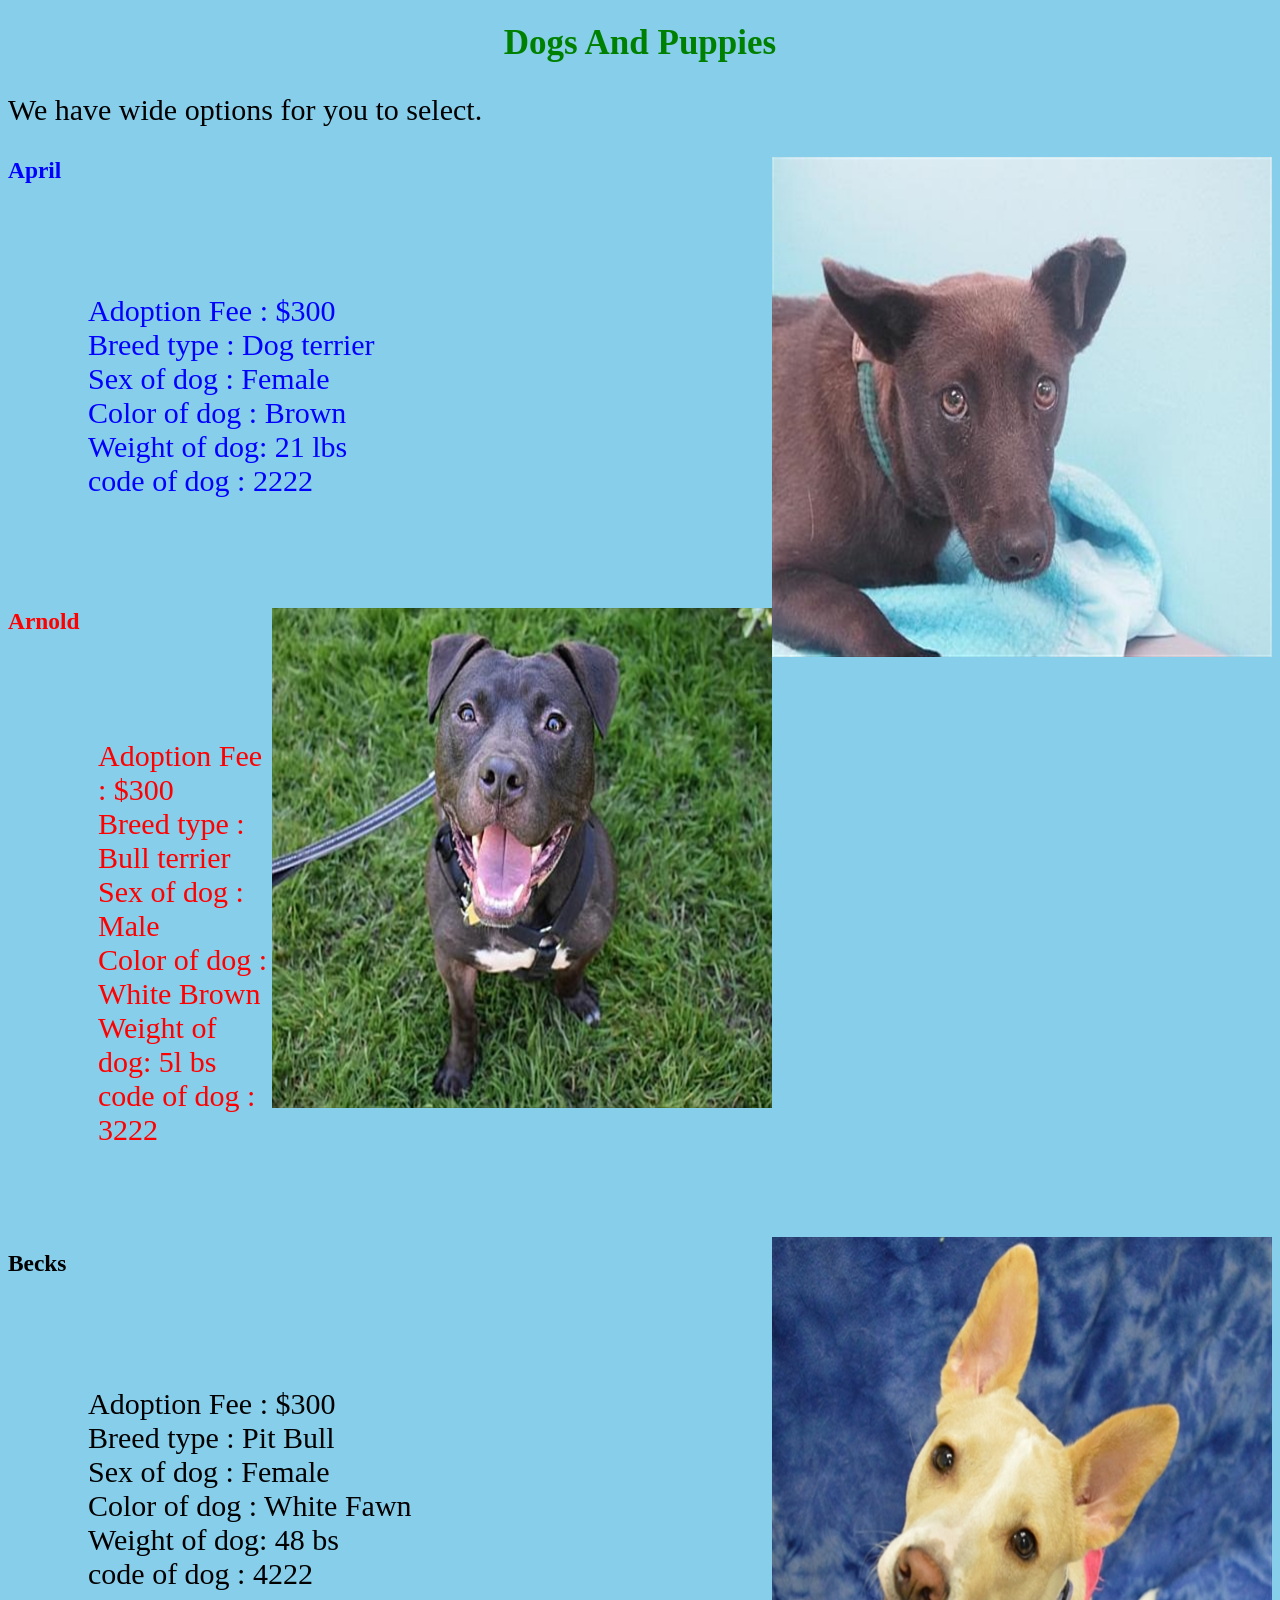
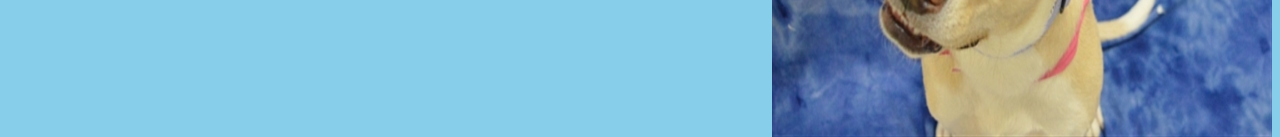
==== dogs.html @ 15231e82 "add styles to animalshelter.html and dogs.html" ====
<!DOCTYPE html>
<html>
  <head>
    <link href="css/styles.css" rel="stylesheet" text="text/css" media="all">
    <meta charset="utf-8">
    <title>dogsandpuppies</title>
  </head>
  <body>
    <h1>Dogs And Puppies</h1>
    <p class="dogp">We have wide options for you to select.</p>

      <img class="puppy" src="images/dog1.jpg" alt="dog1">
      <div class="dog">
      <h3>April</h3>
      <ul>
        <li>Adoption Fee : $300</li>
        <li>Breed type   : Dog terrier</li>
        <li>Sex of dog   : Female</li>
        <li>Color of dog : Brown</li>
        <li>Weight of dog: 21 lbs</li>
        <li>code of dog  : 2222</li>
      </ul>
    </div>
      <img class="puppy" src="images/dog2.jpg" alt="dog2">
    <div class="dog1">
      <h3>Arnold</h3>
      <ul>
        <li>Adoption Fee : $300</li>
        <li>Breed type   : Bull terrier</li>
        <li>Sex of dog   : Male</li>
        <li>Color of dog : White Brown</li>
        <li>Weight of dog: 5l bs</li>
        <li>code of dog  : 3222</li>
      </ul>
    </div>
      <img  class="puppy" src="images/dog3.jpg" alt="dog3">
    <div class="dog2">
      <h3>Becks</h3>
      <ul>
        <li>Adoption Fee : $300</li>
        <li>Breed type   : Pit Bull</li>
        <li>Sex of dog   : Female</li>
        <li>Color of dog : White Fawn</li>
        <li>Weight of dog: 48 bs</li>
        <li>code of dog  : 4222</li>
      </ul>
    </div>

  </body>
</html>
---- css/styles.css ----
@media screen and (min-width: 450px) and (max-width: 1000px){
  body {
    background-color: #F5F5DC;
    color: white;
  }
}

@media screen and (max-width: 449 px) {
  body {
    background-color: grey;
    color: white;
  }
}

@media screen and (max-width: 1300px) and (min-width: 1001px) {
  body {
    background-color: skyblue;
    color: black;
  }
}

h1 {
  color: green;
  text-align: center;
  font-size: 35px;
}

h2 {
  color: Green;
  font-size: 30px;
}

table {
  border: 2px solid green;
  width: 100%;
  height: 10%;
  color: green;
  background-color: pink;
  font-weight: bolder;
  font-size: 25px;
}

.sidebar table {
  margin: 2px;
  border: 2px solid green;
  padding: 4px;
  width: 15%;
  background-color: orange;
  font-size: 20px;
  font-weight: bold;
  line-height: inherit;
  height: 60%;
}

img {
  float: right;
  width: 83%;
  height: 60%;
}

.pet {
  color: dark grey;
  font-size: 20px;
  margin: 2px;
  border: 2px solid green;
  padding: 4px;
  background-color: pink;
}

.shelter {
  width: 33%;
  float: left;
  font-size: 20px;
  color: red;
}

.animal {
  color: blue;
}

 .dog {
  color: blue;
  font-size: 20px;
  width: 50%;
}

.dog1 {
  color: red;
  font-size: 20px;
  width: 50%;
}

.dog2 {
  color: black;
  font-size: 20px;
  width: 50%;
}

.dog ul {
  list-style-type: none;
  font-family:  fantasy;
  padding: 80px;
  margin-right: 10px;
  font-size: 30px;
}

.dog1 ul {
  list-style-type: none;
  font-family:  fantasy;
  padding: 80px;
  margin: 10px;
  font-size: 30px;
}

.dog2 ul {
  list-style-type: none;
  font-family:  fantasy;
  padding: 80px;
  margin-right: 10px;
  font-size: 30px;

}

.puppy {
  float: right;
  width: 500px;
  height: 500px;
}

.dogp {
  font-size: 30px;
  font-family: fantasy;
}
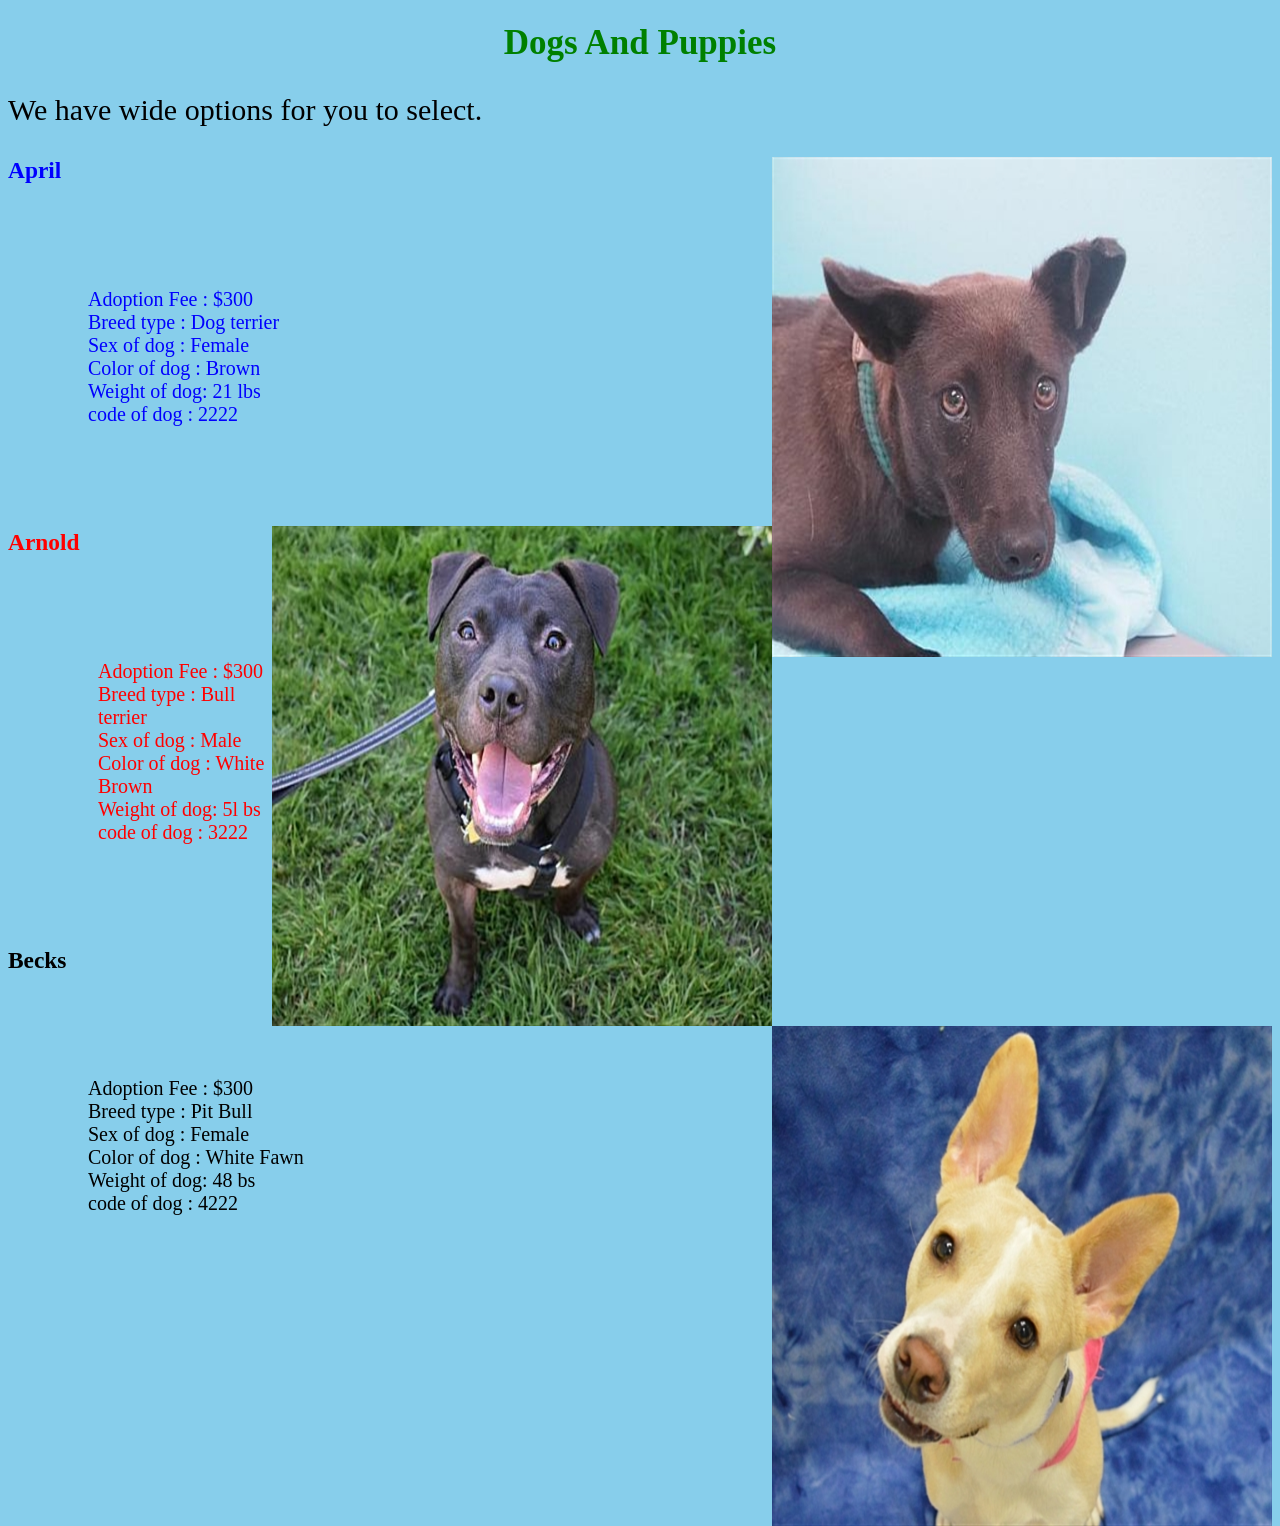
==== commit aec38a98: "change in css of dogs.html" ====
--- a/dogs.html
+++ b/dogs.html
@@ -10,7 +10,7 @@
     <p class="dogp">We have wide options for you to select.</p>
 
       <img class="puppy" src="images/dog1.jpg" alt="dog1">
-      <div class="dog">
+    <div class="dog">
       <h3>April</h3>
       <ul>
         <li>Adoption Fee : $300</li>
--- a/css/styles.css
+++ b/css/styles.css
@@ -82,42 +82,42 @@
   color: blue;
   font-size: 20px;
   width: 50%;
+  font-family: fantasy;
 }
 
 .dog1 {
   color: red;
   font-size: 20px;
   width: 50%;
+  font-family: fantasy;
 }
 
 .dog2 {
   color: black;
   font-size: 20px;
   width: 50%;
+  font-family: fantasy;
 }
 
 .dog ul {
   list-style-type: none;
-  font-family:  fantasy;
   padding: 80px;
   margin-right: 10px;
-  font-size: 30px;
+  font-size: 20px;
 }
 
 .dog1 ul {
   list-style-type: none;
-  font-family:  fantasy;
   padding: 80px;
   margin: 10px;
-  font-size: 30px;
+  font-size: 20px;
 }
 
 .dog2 ul {
   list-style-type: none;
-  font-family:  fantasy;
   padding: 80px;
   margin-right: 10px;
-  font-size: 30px;
+  font-size: 20px;
 
 }
 
